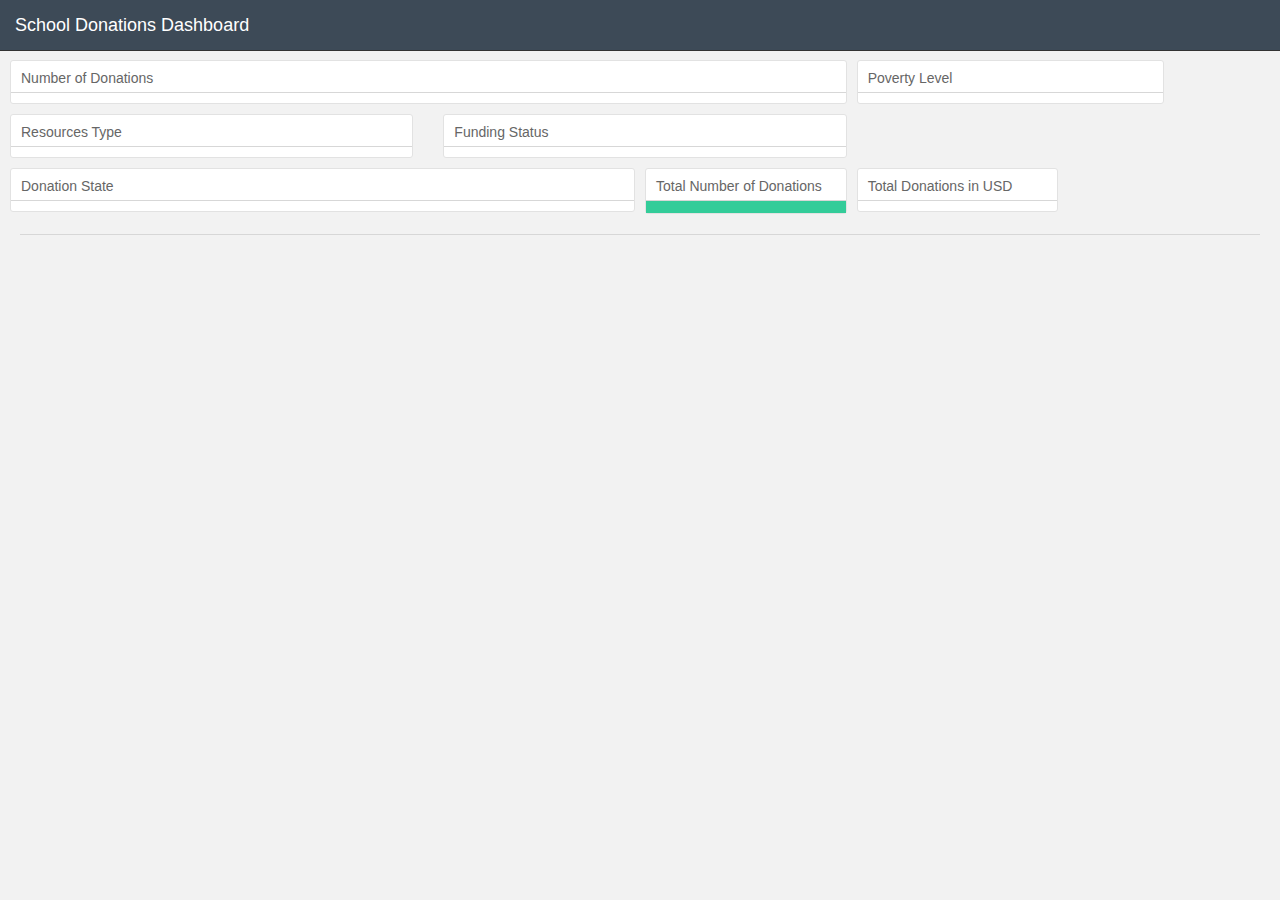
==== templates/index.html @ fee8086b "inital thingy" ====
<!DOCTYPE html>
<html>
<head>
   <title>School Donations Dashboard</title>
   <link rel="stylesheet" href="../static/lib/css/bootstrap.min.css">
   <link rel="stylesheet" href="../static/lib/css/keen-dashboards.css">
   <link rel="stylesheet" href="../static/lib/css/dc.css">
   <link rel="stylesheet" href="../static/css/custom.css">

 </head>
<body class="application">

<div class="navbar navbar-inverse navbar-fixed-top" role="navigation">
   <div class="container-fluid">
       <div class="navbar-header">
           <a class="navbar-brand" href="./">School Donations Dashboard</a>
       </div>
   </div>
</div>


<div  id="outer" class="container-fluid">

   <div class="row">

       <div class="col-sm-8">
           <div class="row">

               <!-- Time Chart -->
               <div class="col-sm-12">
                   <div class="chart-wrapper">
                       <div class="chart-title">
                           Number of Donations
                       </div>
                       <div class="chart-stage">
                           <div id="time-chart"></div>
                       </div>
                   </div>
               </div>
               <!-- Time Chart -->

               <!-- Resources -->
               <div class="col-sm-6">
                   <div class="chart-wrapper">
                       <div class="chart-title">
                           Resources Type
                       </div>
                       <div class="chart-stage">
                           <div id="resource-type-row-chart"></div>
                       </div>
                   </div>
               </div>
               <!-- Resources -->


               <!-- funding Pie -->
               <div class="col-sm-6">
                   <div class="chart-wrapper">
                       <div class="chart-title">
                           Funding Status
                       </div>
                       <div class="chart-stage">
                           <div id="funding-chart"></div>
                       </div>
                   </div>
               </div>
               <!-- funding Pie -->

           </div>
       </div>

       <!-- Poverty -->
       <div class="col-sm-3">
           <div class="chart-wrapper">
               <div class="chart-title">
                   Poverty Level
               </div>
               <div class="chart-stage">
                   <div id="poverty-level-row-chart"></div>
               </div>
           </div>
       </div>
       <!-- Poverty -->




       <!-- menu select -->
       <div class="col-sm-6">
           <div class="chart-wrapper">
               <div class="chart-title">
                   Donation State
               </div>
               <div class="chart-stage">
                   <div id="menu-select"></div>
               </div>
           </div>
       </div>
       <!-- menu select -->

       <!-- Metric 1 -->
       <div class="col-sm-2">
           <div class="chart-wrapper">
               <div class="chart-title">
                   Total Number of Donations
               </div>
               <div class="chart-stage" style=" background: #33CC99;
                   position: relative;
                   font-size: 29px;
                   color: white;
                   vertical-align: middle;
                   text-align: center;
                   padding-top: 12px;
                   padding-bottom: 0;">
                   <div id="number-projects-nd"></div>
               </div>
           </div>
       </div>
       <!-- Metric 1 -->

       <!-- Metric 2 -->
       <div class="col-sm-2">
           <div class="chart-wrapper">
               <div class="chart-title">
                   Total Donations in USD
               </div>
               <div class="chart-stage">
                   <div id="total-donations-nd"></div>
               </div>
           </div>
       </div>
       <!-- Metric 2 -->

   </div>
</div>

<hr>



<script src="../static/lib/js/jquery.min.js"></script>
<script src="../static/lib/js/bootstrap.min.js"></script>
<script src="../static/lib/js/crossfilter.js"></script>
<script src="../static/lib/js/d3.js"></script>
<script src="../static/lib/js/dc.js"></script>
<script src="../static/lib/js/queue.js"></script>

<script src="../static/lib/js/keen.min.js"></script>
<script src='../static/js/graph.js' type='text/javascript'></script>
</body>
</html>
---- static/lib/css/keen-dashboards.css ----
/*
 * Full-page application style
 */

body.application {
  background: #f2f2f2;
  padding: 60px 20px 0;
}
body.application > .container-fluid {
  padding-left: 0px;
  padding-right: 0px;
}
body.application div[class^="col-"] {
  padding-left: 5px;
  padding-right: 5px;
}
body.application div[class^="col-"] div[class^="col-"] {
  padding-left: 15px;
  padding-right: 15px;
}

body.application hr {
  border-color: #d7d7d7;
  margin: 10px 0;
}



.navbar-inverse {
  background-color: #3d4a57;
  border-color: #333;
}
.navbar-inverse .navbar-nav > li > a,
.navbar a.navbar-brand {
  color: #fbfbfb;
  text-decoration: none;
}

.chart-wrapper {
  background: #fff;
  border: 1px solid #e2e2e2;
  border-radius: 3px;
  margin-bottom: 10px;
}
.chart-wrapper .chart-title {
  border-bottom: 1px solid #d7d7d7;
  color: #666;
  font-size: 14px;
  font-weight: 200;
  padding: 7px 10px 4px;
}

.chart-wrapper .chart-stage {
  /*min-height: 240px;*/
  overflow: hidden;
  padding: 5px 10px;
  position: relative;
}

.chart-wrapper .chart-notes {
  background: #fbfbfb;
  border-top: 1px solid #e2e2e2;
  color: #808080;
  font-size: 12px;
  padding: 8px 10px 5px;
}
---- static/lib/css/dc.css ----
div.dc-chart {
    float: left;
}

.dc-chart rect.bar {
    stroke: none;
    cursor: pointer;
}

.dc-chart rect.bar:hover {
    fill-opacity: .5;
}

.dc-chart rect.stack1 {
    stroke: none;
    fill: red;
}

.dc-chart rect.stack2 {
    stroke: none;
    fill: green;
}

.dc-chart rect.deselected {
    stroke: none;
    fill: #ccc;
}

.dc-chart .pie-slice {
    fill: white;
    font-size: 12px;
    cursor: pointer;
}

.dc-chart .pie-slice :hover {
    fill-opacity: .8;
}

.dc-chart .selected path {
    stroke-width: 3;
    stroke: #ccc;
    fill-opacity: 1;
}

.dc-chart .deselected path {
    stroke: none;
    fill-opacity: .5;
    fill: #ccc;
}

.dc-chart .axis path, .axis line {
    fill: none;
    stroke: #000;
    shape-rendering: crispEdges;
}

.dc-chart .axis text {
    font: 10px sans-serif;
}

.dc-chart .grid-line {
    fill: none;
    stroke: #ccc;
    opacity: .5;
    shape-rendering: crispEdges;
}

.dc-chart .grid-line line {
    fill: none;
    stroke: #ccc;
    opacity: .5;
    shape-rendering: crispEdges;
}

.dc-chart .brush rect.background {
    z-index: -999;
}

.dc-chart .brush rect.extent {
    fill: steelblue;
    fill-opacity: .125;
}

.dc-chart .brush .resize path {
    fill: #eee;
    stroke: #666;
}

.dc-chart path.line {
    fill: none;
    stroke-width: 1.5px;
}

.dc-chart circle.dot {
    stroke: none;
}

.dc-chart g.dc-tooltip path {
    fill: none;
    stroke: grey;
    stroke-opacity: .8;
}

.dc-chart path.area {
    fill-opacity: .3;
    stroke: none;
}

.dc-chart .node {
    font-size: 0.7em;
    cursor: pointer;
}

.dc-chart .node :hover {
    fill-opacity: .8;
}

.dc-chart .selected circle {
    stroke-width: 3;
    stroke: #ccc;
    fill-opacity: 1;
}

.dc-chart .deselected circle {
    stroke: none;
    fill-opacity: .5;
    fill: #ccc;
}

.dc-chart .bubble {
    stroke: none;
    fill-opacity: 0.6;
}

.dc-data-count {
    float: right;
    margin-top: 15px;
    margin-right: 15px;
}

.dc-data-count .filter-count {
    color: #3182bd;
    font-weight: bold;
}

.dc-data-count .total-count {
    color: #3182bd;
    font-weight: bold;
}

.dc-data-table {
}

.dc-chart g.state {
    cursor: pointer;
}

.dc-chart g.state :hover {
    fill-opacity: .8;
}

.dc-chart g.state path {
    stroke: white;
}

.dc-chart g.selected path {
}

.dc-chart g.deselected path {
    fill: grey;
}

.dc-chart g.selected text {
}

.dc-chart g.deselected text {
    display: none;
}

.dc-chart g.county path {
    stroke: white;
    fill: none;
}

.dc-chart g.debug rect {
    fill: blue;
    fill-opacity: .2;
}

.dc-chart g.row rect {
    fill-opacity: 0.8;
    cursor: pointer;
}

.dc-chart g.row rect:hover {
    fill-opacity: 0.6;
}

.dc-chart g.row text {
    fill: white;
    font-size: 12px;
    cursor: pointer;
}

.dc-legend {
    font-size: 11px;
}

.dc-legend-item {
    cursor: pointer;
}

.dc-chart g.axis text {
    /* Makes it so the user can't accidentally click and select text that is meant as a label only */
    -webkit-user-select: none; /* Chrome/Safari */
    -moz-user-select: none; /* Firefox */
    -ms-user-select: none; /* IE10 */
    -o-user-select: none;
    user-select: none;
    pointer-events: none;
}

.dc-chart path.highlight {
    stroke-width: 3;
    fill-opacity: 1;
    stroke-opacity: 1;
}

.dc-chart .highlight {
    fill-opacity: 1;
    stroke-opacity: 1;
}

.dc-chart .fadeout {
    fill-opacity: 0.2;
    stroke-opacity: 0.2;
}

.dc-chart path.dc-symbol {
    fill-opacity: 0.5;
    stroke-opacity: 0.5;
}

.dc-hard .number-display {
    float: none;
}
---- static/css/custom.css ----
#number-projects-nd {
   font-size: 60px;
}

#total-donations-nd {
   font-size: 60px;
}




.dc-chart g.row text {
   fill: black;
   font-size: 12px;
}

#total-projects {
   background: #cc1829;
   width: 200px;
   position: relative;
   height: 60px;
   font-size: 29px;
   color: #040404;
   vertical-align: middle;
   text-align: center;
   padding-top: 12px;
   padding-bottom: 0px;
}

#net-donations {
   background: #cc1829;
   width: 200px;
   position: relative;
   height: 60px;
   font-size: 29px;
   color: black;
   vertical-align: middle;
   text-align: center;
   padding-top: 12px;
   padding-bottom: 0px;
}


.dc-select-menu {
   background: #cc1829;
   width: 100%;
   border: none;
   position: relative;
   height: 31px;
   font-size: 15px;
   color: black;
   vertical-align: middle;
   text-align: center;
   padding-top: 4px;
   padding-bottom: 0px;

}
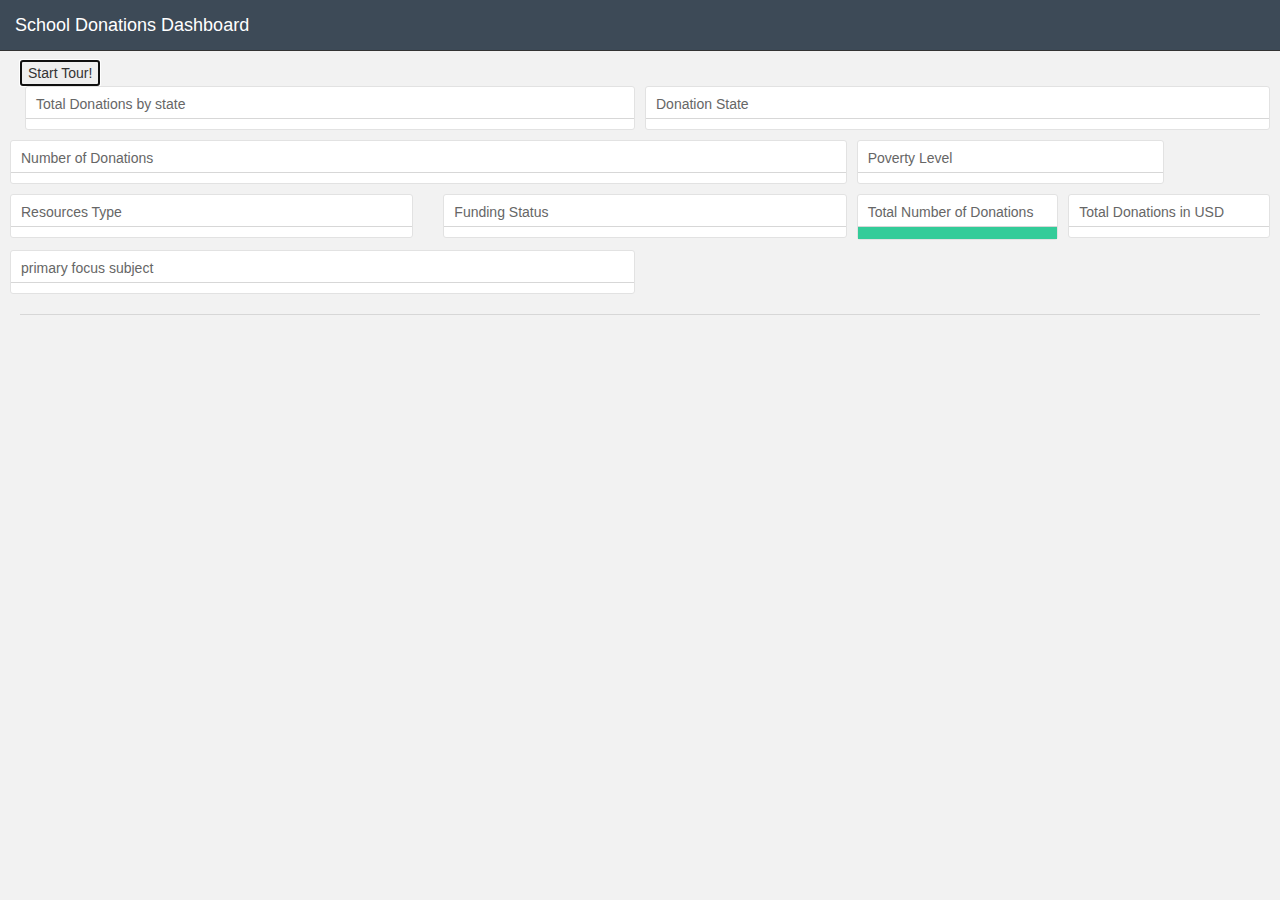
==== commit 36f96939: "lsat one" ====
--- a/templates/index.html
+++ b/templates/index.html
@@ -1,14 +1,82 @@
-<!DOCTYPE html>
+<!doctype html>
 <html>
 <head>
-   <title>School Donations Dashboard</title>
-   <link rel="stylesheet" href="../static/lib/css/bootstrap.min.css">
-   <link rel="stylesheet" href="../static/lib/css/keen-dashboards.css">
-   <link rel="stylesheet" href="../static/lib/css/dc.css">
-   <link rel="stylesheet" href="../static/css/custom.css">
-
- </head>
+    <meta charset="utf-8">
+    <title>Donation Dashboard</title>
+    <meta name="viewport" content="width=device-width, initial-scale=1.0">
+    <meta name="description" content="">
+    <meta name="author" content="Carlos Alvarez - Alvarez.is">
+
+    <!-- Le styles -->
+    <link rel="stylesheet" href="../static/lib/css/bootstrap.min.css">
+    <link rel="stylesheet" href="../static/lib/css/keen-dashboards.css">
+    <link rel="stylesheet" href="../static/lib/css/dc.css">
+    <link rel="stylesheet" href="../static/css/custom.css">
+    <link rel="stylesheet" href="../static/css/introjs.css"/>
+
+    <link href="../static/lib/css/main.css" rel="stylesheet">
+    <link href="../static/lib/css/font-style.css" rel="stylesheet">
+
+
+    <style type="text/css">
+        body {
+            padding-top: 60px;
+        }
+    </style>
+
+    <!-- Le HTML5 shim, for IE6-8 support of HTML5 elements -->
+    <!--[if lt IE 9]>
+      <script src="http://html5shim.googlecode.com/svn/trunk/html5.js"></script>
+    <![endif]-->
+    <!-- Le fav and touch icons -->
+    <link rel="shortcut icon" href="assets/ico/favicon.ico">
+    <link rel="apple-touch-icon-precomposed" sizes="144x144" href="assets/ico/apple-touch-icon-144-precomposed.png">
+    <link rel="apple-touch-icon-precomposed" sizes="114x114" href="assets/ico/apple-touch-icon-114-precomposed.png">
+    <link rel="apple-touch-icon-precomposed" sizes="72x72" href="assets/ico/apple-touch-icon-72-precomposed.png">
+    <link rel="apple-touch-icon-precomposed" href="assets/ico/apple-touch-icon-57-precomposed.png">
+
+    <!-- Google Fonts call. Font Used Open Sans & Raleway -->
+    <link href="http://fonts.googleapis.com/css?family=Raleway:400,300" rel="stylesheet" type="text/css">
+    <link href="http://fonts.googleapis.com/css?family=Open+Sans" rel="stylesheet" type="text/css">
+
+    <script type="text/javascript">
+        $(document).ready(function () {
+
+            $("#btn-blog-next").click(function () {
+                $('#blogCarousel').carousel('next')
+            });
+            $("#btn-blog-prev").click(function () {
+                $('#blogCarousel').carousel('prev')
+            });
+
+            $("#btn-client-next").click(function () {
+                $('#clientCarousel').carousel('next')
+            });
+            $("#btn-client-prev").click(function () {
+                $('#clientCarousel').carousel('prev')
+            });
+
+        });
+
+        $(window).load(function () {
+
+            $('.flexslider').flexslider({
+                animation: "slide",
+                slideshow: true,
+                start: function (slider) {
+                    $('body').removeClass('loading');
+                }
+            });
+        });
+
+    </script>
+
+
+</head>
+<body>
+
 <body class="application">
+<button class="intro_button" type="button" autofocus onclick="javascript:introJs().start();">Start Tour!</button>
 
 <div class="navbar navbar-inverse navbar-fixed-top" role="navigation">
    <div class="container-fluid">
@@ -17,11 +85,32 @@
        </div>
    </div>
 </div>
-
-
 <div  id="outer" class="container-fluid">
-
+    <div class="col-sm-6">
+    <div class="chart-wrapper">
+            <div class="chart-title">
+                Total Donations by state
+            </div>
+            <div class="chart-stage">
+                <div id="funding-map" data-step="1"
+                     data-intro="Mapping donations by state"
+                     style="font-weight: normal" data-position="left"></div>
+            </div>
+        </div>
+</div>
    <div class="row">
+         <!-- menu select -->
+       <div class="col-sm-6">
+           <div class="chart-wrapper">
+               <div class="chart-title">
+                   Donation State
+               </div>
+               <div class="chart-stage">
+                   <div id="menu-select"></div>
+               </div>
+           </div>
+       </div>
+       <!-- menu select -->
 
        <div class="col-sm-8">
            <div class="row">
@@ -85,18 +174,6 @@
 
 
 
-       <!-- menu select -->
-       <div class="col-sm-6">
-           <div class="chart-wrapper">
-               <div class="chart-title">
-                   Donation State
-               </div>
-               <div class="chart-stage">
-                   <div id="menu-select"></div>
-               </div>
-           </div>
-       </div>
-       <!-- menu select -->
 
        <!-- Metric 1 -->
        <div class="col-sm-2">
@@ -130,12 +207,41 @@
            </div>
        </div>
        <!-- Metric 2 -->
-
+         <div class="col-sm-6">
+                   <div class="chart-wrapper">
+                       <div class="chart-title">
+                           primary focus subject
+                       </div>
+                       <div class="chart-stage">
+                           <div id="primary-focus"></div>
+                       </div>
+                   </div>
+               </div>
    </div>
 </div>
 
 <hr>
 
+
+<!-- Le javascript
+================================================== -->
+<!-- Placed at the end of the document so the pages load faster -->
+
+<script type="text/javascript" src="../static/lib/js/gauge.js"></script>
+
+<!-- NOTY JAVASCRIPT -->
+
+<script type="text/javascript" src="../static/lib/js/top.js"></script>
+<script type="text/javascript" src="../static/lib/js/topLeft.js"></script>
+<script type="text/javascript" src="../static/lib/js/topRight.js"></script>
+<script type="text/javascript" src="../static/lib/js/topCenter.js"></script>
+
+<!-- You can add more layouts if you want -->
+<script type="text/javascript" src="../static/lib/js/default.js"></script>
+<!-- <script type="text/javascript" src="assets/js/dash-noty.js"></script> This is a Noty bubble when you init the theme-->
+
+
+<script type="text/javascript" src="../static/lib/js/admin.js"></script>
 
 
 <script src="../static/lib/js/jquery.min.js"></script>
@@ -144,7 +250,7 @@
 <script src="../static/lib/js/d3.js"></script>
 <script src="../static/lib/js/dc.js"></script>
 <script src="../static/lib/js/queue.js"></script>
-
+<script src="../static/lib/js/intro.js"></script>
 <script src="../static/lib/js/keen.min.js"></script>
 <script src='../static/js/graph.js' type='text/javascript'></script>
 </body>
